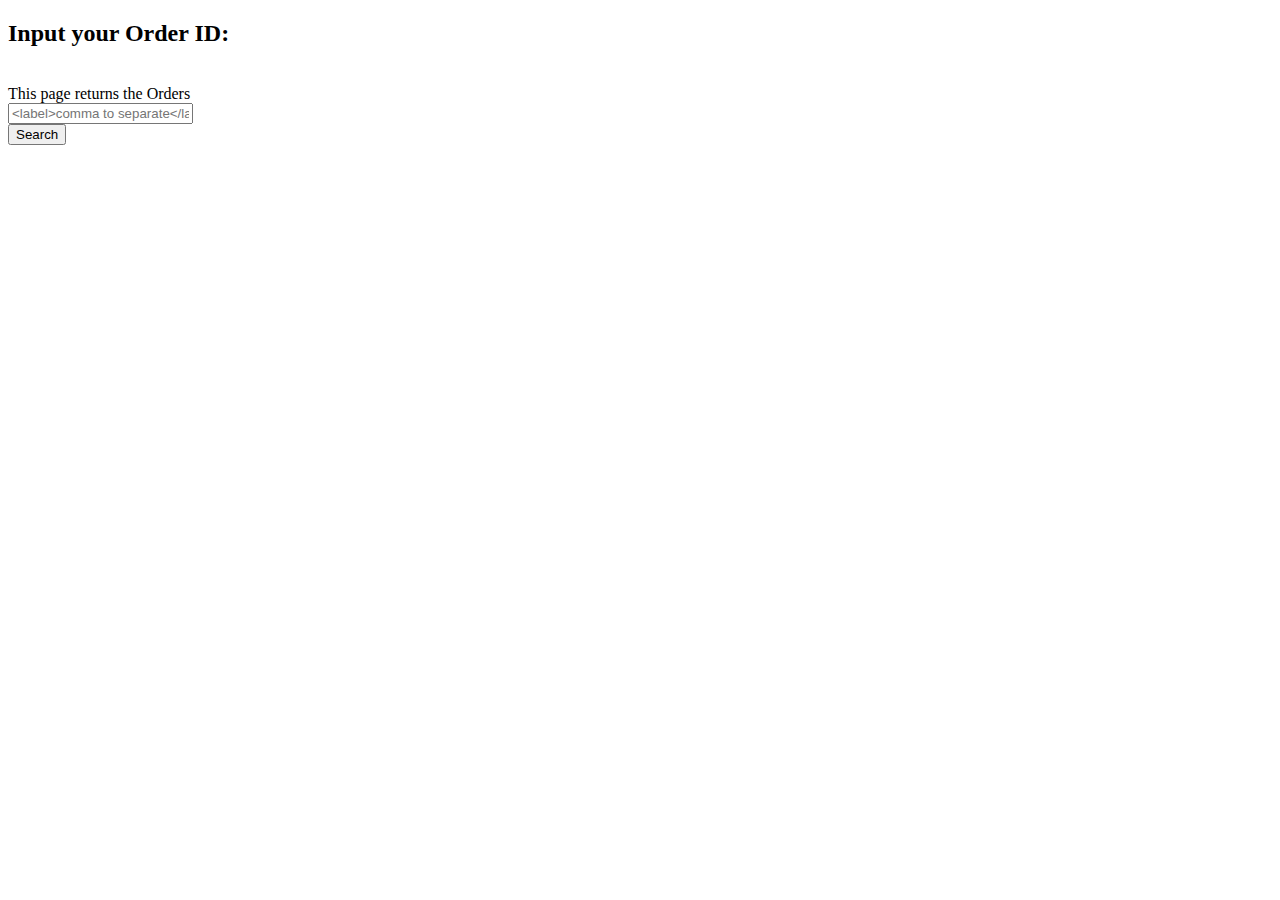
==== tracking.html @ f78f4655 "added functionality for tracking" ====
<!doctype html>

<style>
    .btm-space {
       margin-bottom: 30px;
    }
  </style>

<head>
    <meta charset="utf-8">
    <title>Trackings - SuperMail</title>
</head>


<body>
    <h2>Input your Order ID:</h2>
    <br>

    <form action="tracking.php" method="post"> This page returns the Orders
    <br>
    <input name="where_cols" type="text" 
    placeholder="<label>comma to separate</label>">
    <br>
    <input type="submit" value="Search">
    </form>

</body>

</html>
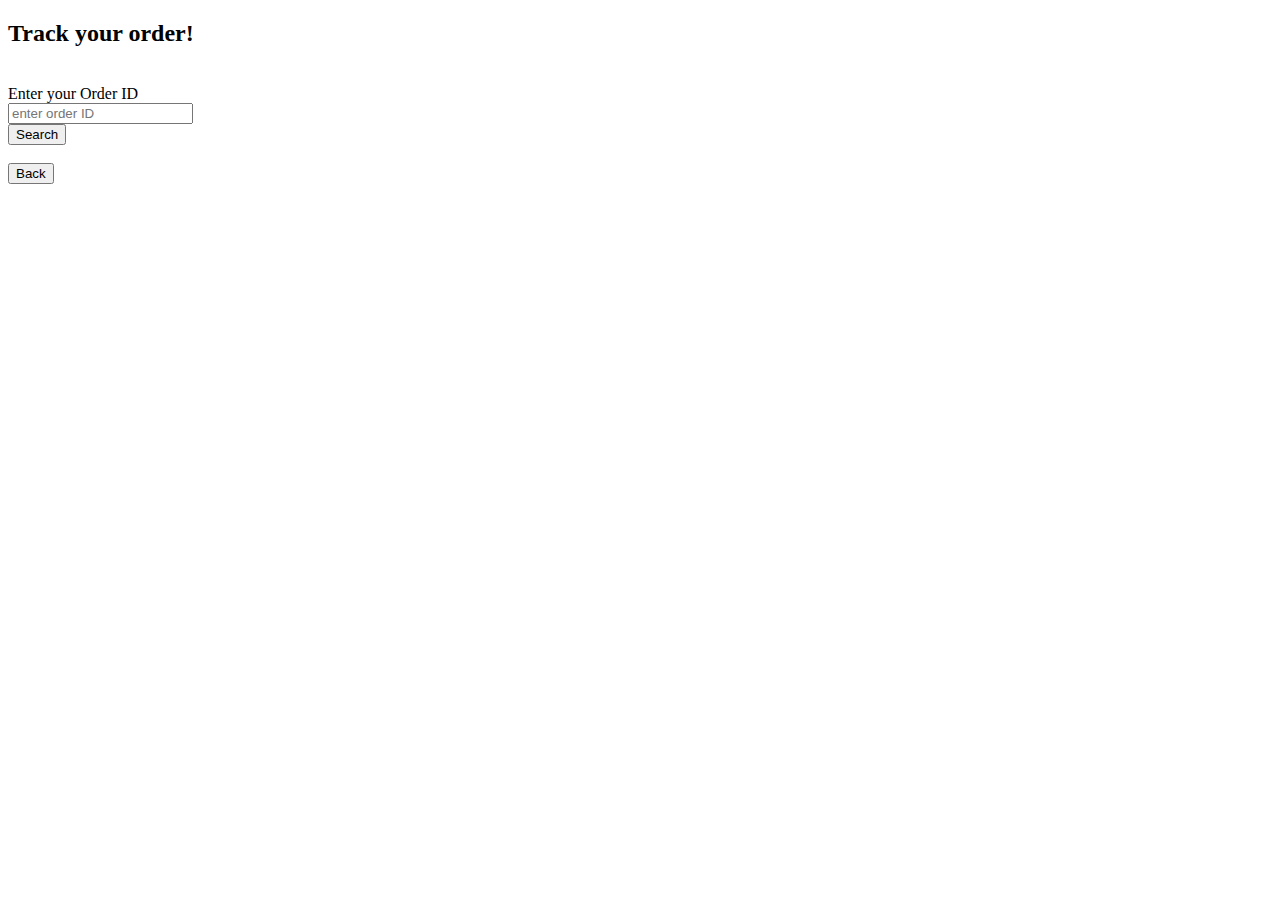
==== commit cd3fa1a1: "small edits, we have selection and projection done here" ====
--- a/tracking.html
+++ b/tracking.html
@@ -13,15 +13,21 @@
 
 
 <body>
-    <h2>Input your Order ID:</h2>
+    <h2>Track your order!</h2>
     <br>
 
-    <form action="tracking.php" method="post"> This page returns the Orders
+    <form action="tracking.php" method="post"> 
+        Enter your Order ID
+        <br>
+        <input name="where_cols" type="text" 
+        placeholder="enter order ID">
+        <br>
+        <input type="submit" value="Search">
+    </form>
     <br>
-    <input name="where_cols" type="text" 
-    placeholder="<label>comma to separate</label>">
-    <br>
-    <input type="submit" value="Search">
+
+    <form action="index.html" method="post">
+        <input type="submit" value="Back">
     </form>
 
 </body>
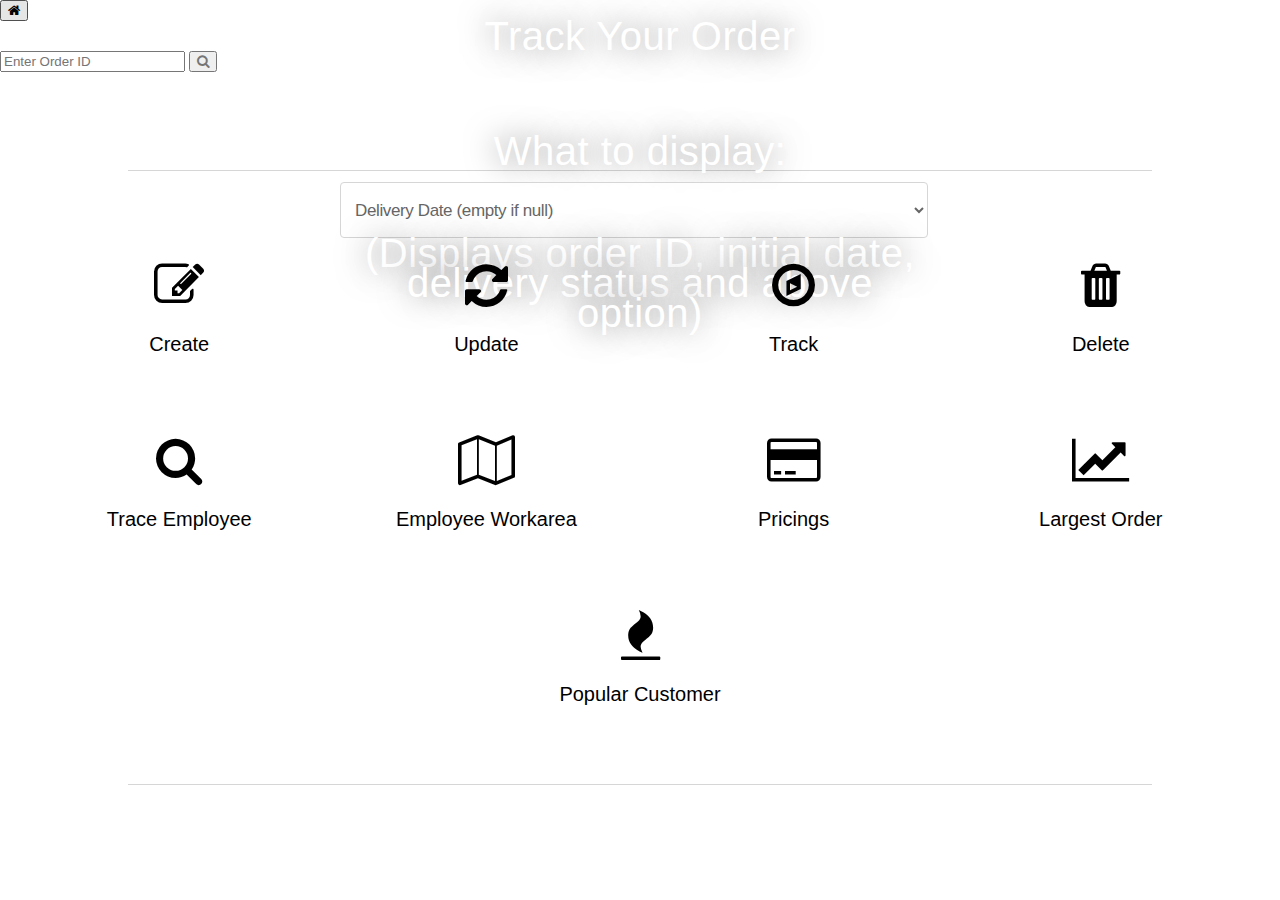
==== commit 395bcfb6: "fixed traceemployee" ====
--- a/tracking.html
+++ b/tracking.html
@@ -1,34 +1,112 @@
-<!doctype html>
-
-<style>
-    .btm-space {
-       margin-bottom: 30px;
-    }
-  </style>
+<!DOCTYPE html>
+<html>
 
 <head>
     <meta charset="utf-8">
-    <title>Trackings - SuperMail</title>
+    <title>Order Tracking - SuperMail</title>
+    <link rel="stylesheet" type="text/css" href="style/all.css">
+    <link rel="stylesheet" href="https://cdnjs.cloudflare.com/ajax/libs/font-awesome/4.7.0/css/font-awesome.min.css">
 </head>
 
 
 <body>
-    <h2>Track your order!</h2>
-    <br>
 
-    <form action="tracking.php" method="post"> 
-        Enter your Order ID
-        <br>
-        <input name="where_cols" type="text" 
-        placeholder="enter order ID">
-        <br>
-        <input type="submit" value="Search">
-    </form>
-    <br>
+    <div class="headingBanner-tracking">
 
-    <form action="index.html" method="post">
-        <input type="submit" value="Back">
-    </form>
+        <form action="index.html" method="post">
+        <button class="home-btn" type="submit" value="Back"><i class="fa fa-home" aria-hidden="true" ></i></button>
+        <!--         <input type="submit" value="Back"> -->
+        </form>
+
+        <div class="headingTitle-tracking">
+            <h1>Track Your Order</h1>
+        </div>
+
+        <form action="tracking.php" method="post">
+
+            <!-- first search box -->
+            <div class="searchWrapper">
+                <input class="searchInput" name="where_cols" type="text" placeholder="Enter Order ID">
+                <button class="search-btn" type="submit" value="Search"><i class="fa fa-search" style="color: #757575;"></i></button>
+            </div>
+
+            <div class="updateOrder">
+            <!-- second search box -->
+                <div class="updateDropdown">
+                    <br>
+                    <br>
+                    <br>
+                    <br>
+                    <h1>What to display: </h1>
+                    <br>
+                    <select name = 'cust_cols'>
+                        <option value = 'delivery_date' selected>Delivery Date (empty if null)</option>
+                        <option value = 'priority' >Priority</option>
+                        <option value = 'pricing' >Pricing</option>
+                    </select>
+                    <br>
+                    <h1>(Displays order ID, initial date, delivery status and above option)</h1>
+                </div>
+            </div>
+
+        </form>
+
+    </div>
+
+    <div class="divider" style="margin-bottom: 3%;">
+    </div>
+
+    <div class="itemWrapper">
+
+        <div class="grid-item">
+        <button class="btm-space" type="submit" onclick="window.location.href='createorder.html'">
+        <div class="itemIcon"><i class="fa fa-pencil-square-o"></i></div><br>Create</button>
+        </div>
+
+        <div class="grid-item">
+        <button class="btm-space" type="submit" onclick="window.location.href='update.html'">
+        <div class="itemIcon"><i class="fa fa-refresh" aria-hidden="true"></i></div><br>Update</button>
+        </div>
+
+        <div class="grid-item">
+        <button class="btm-space" type="submit" onclick="window.location.href='tracking.html'">
+        <div class="itemIcon"><i class="fa fa-compass" aria-hidden="true"></i></div><br>Track</button>
+        </div>
+
+        <div class="grid-item">
+        <button class="btm-space" type="submit" onclick="window.location.href='delete.html'">
+        <div class="itemIcon"><i class="fa fa-trash" aria-hidden="true"></i></div><br>Delete</button>
+        </div>
+
+        <div class="grid-item">
+        <button class="btm-space" type="submit" onclick="window.location.href='traceemployee.html'">
+        <div class="itemIcon"><i class="fa fa-search" aria-hidden="true"></i></div><br>Trace Employee</button>
+        </div>
+
+        <div class="grid-item">
+        <button class="btm-space" type="submit" onclick="window.location.href='employeeworkarea.php'">
+        <div class="itemIcon"><i class="fa fa-map-o" aria-hidden="true"></i></div><br>Employee Workarea</button>
+        </div>
+        
+        <div class="grid-item">
+        <button class="btm-space" type="submit" onclick="window.location.href='pricings.php'">
+        <div class="itemIcon"><i class="fa fa-credit-card" aria-hidden="true"></i></div><br>Pricings</button>
+        </div>
+    
+        <div class="grid-item"> 
+        <button class="btm-space" type="submit" onclick="window.location.href='largestorder.php'">
+        <div class="itemIcon"><i class="fa fa-line-chart" aria-hidden="true"></i></div><br>Largest Order</button>
+        </div>
+
+        <div class="grid-item"> 
+        <button class="btm-space" type="submit" onclick="window.location.href='popularcustomer.php'">
+        <div class="itemIcon"><i class="fa fa-fire" aria-hidden="true"></i></div><br>Popular Customer</button>
+        </div>
+        
+    </div>
+
+    <div class="divider" style="margin-bottom: 3%;">
+    </div>
 
 </body>
 
--- a/style/all.css
+++ b/style/all.css
@@ -0,0 +1,5 @@
+@import url('reset/reset.css');
+@import url('components/style.css');
+@import url('components/createOrder.css');
+@import url('components/update.css');
+@import url('components/tracking.css');